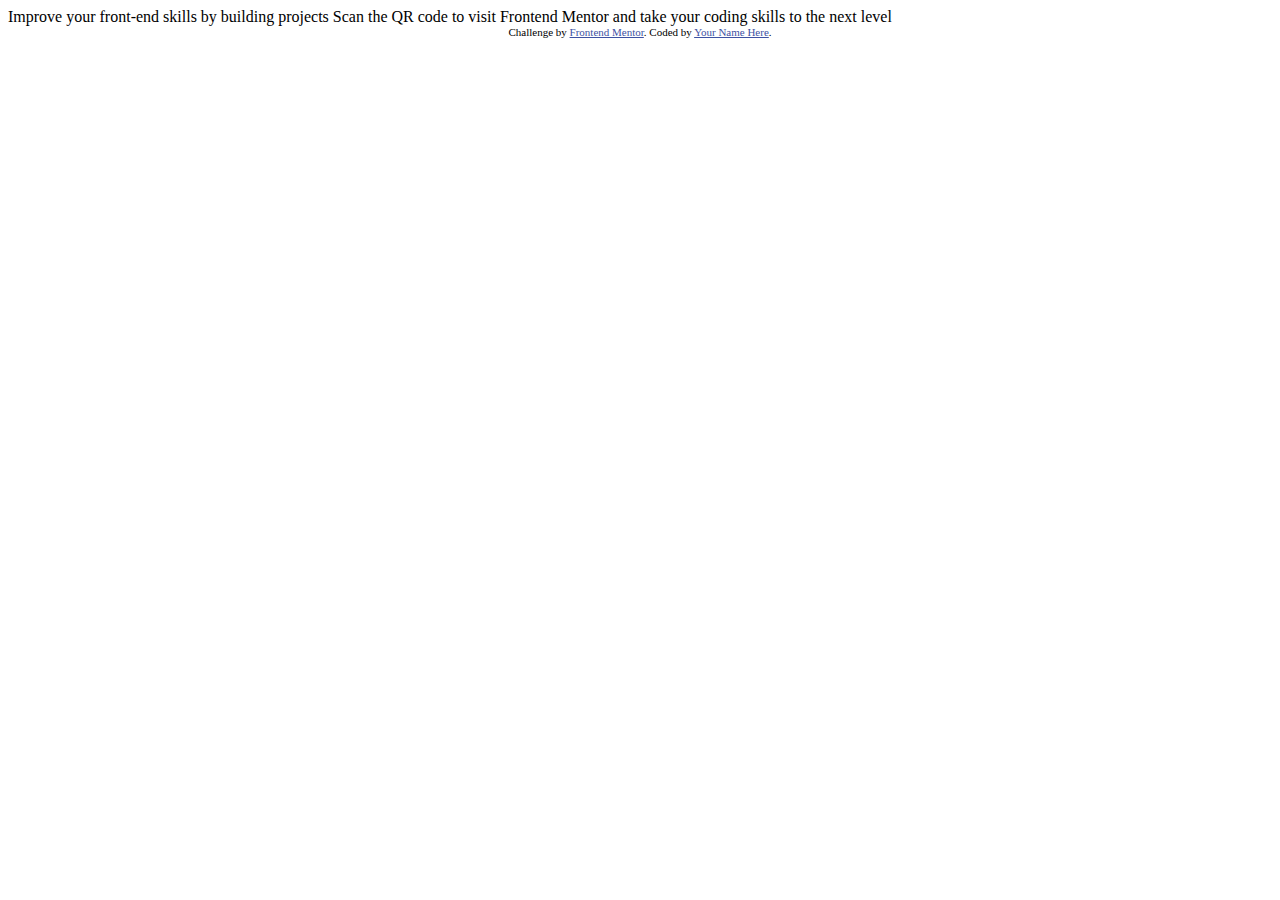
==== index.html @ 86da87fd "Project repo created and readme created" ====
<!DOCTYPE html>
<html lang="en">
<head>
  <meta charset="UTF-8">
  <meta name="viewport" content="width=device-width, initial-scale=1.0"> <!-- displays site properly based on user's device -->

  <link rel="icon" type="image/png" sizes="32x32" href="./images/favicon-32x32.png">
  
  <title>Frontend Mentor | QR code component</title>

  <!-- Feel free to remove these styles or customise in your own stylesheet 👍 -->
  <style>
    .attribution { font-size: 11px; text-align: center; }
    .attribution a { color: hsl(228, 45%, 44%); }
  </style>
</head>
<body>

  Improve your front-end skills by building projects

  Scan the QR code to visit Frontend Mentor and take your coding skills to the next level
  
  <div class="attribution">
    Challenge by <a href="https://www.frontendmentor.io?ref=challenge" target="_blank">Frontend Mentor</a>. 
    Coded by <a href="#">Your Name Here</a>.
  </div>
</body>
</html>
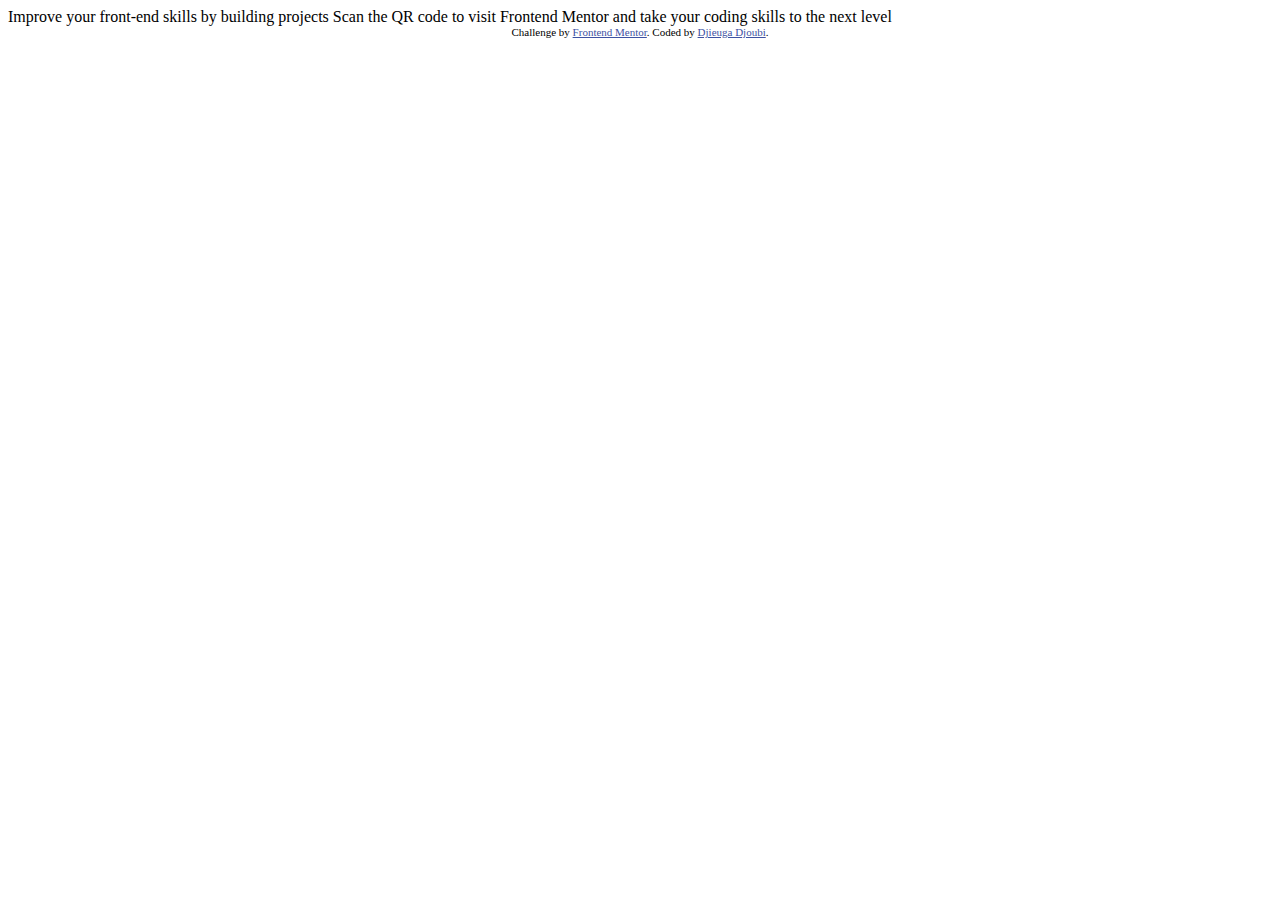
==== commit df27a161: "index.html moved from /root" ====
--- a/index.html
+++ b/index.html
@@ -4,7 +4,7 @@
   <meta charset="UTF-8">
   <meta name="viewport" content="width=device-width, initial-scale=1.0"> <!-- displays site properly based on user's device -->
 
-  <link rel="icon" type="image/png" sizes="32x32" href="./images/favicon-32x32.png">
+  <link rel="icon" type="image/png" sizes="32x32" href="./root/images/favicon-32x32.png">
   
   <title>Frontend Mentor | QR code component</title>
 
@@ -22,7 +22,7 @@
   
   <div class="attribution">
     Challenge by <a href="https://www.frontendmentor.io?ref=challenge" target="_blank">Frontend Mentor</a>. 
-    Coded by <a href="#">Your Name Here</a>.
+    Coded by <a href="#">Djieuga Djoubi</a>.
   </div>
 </body>
 </html>